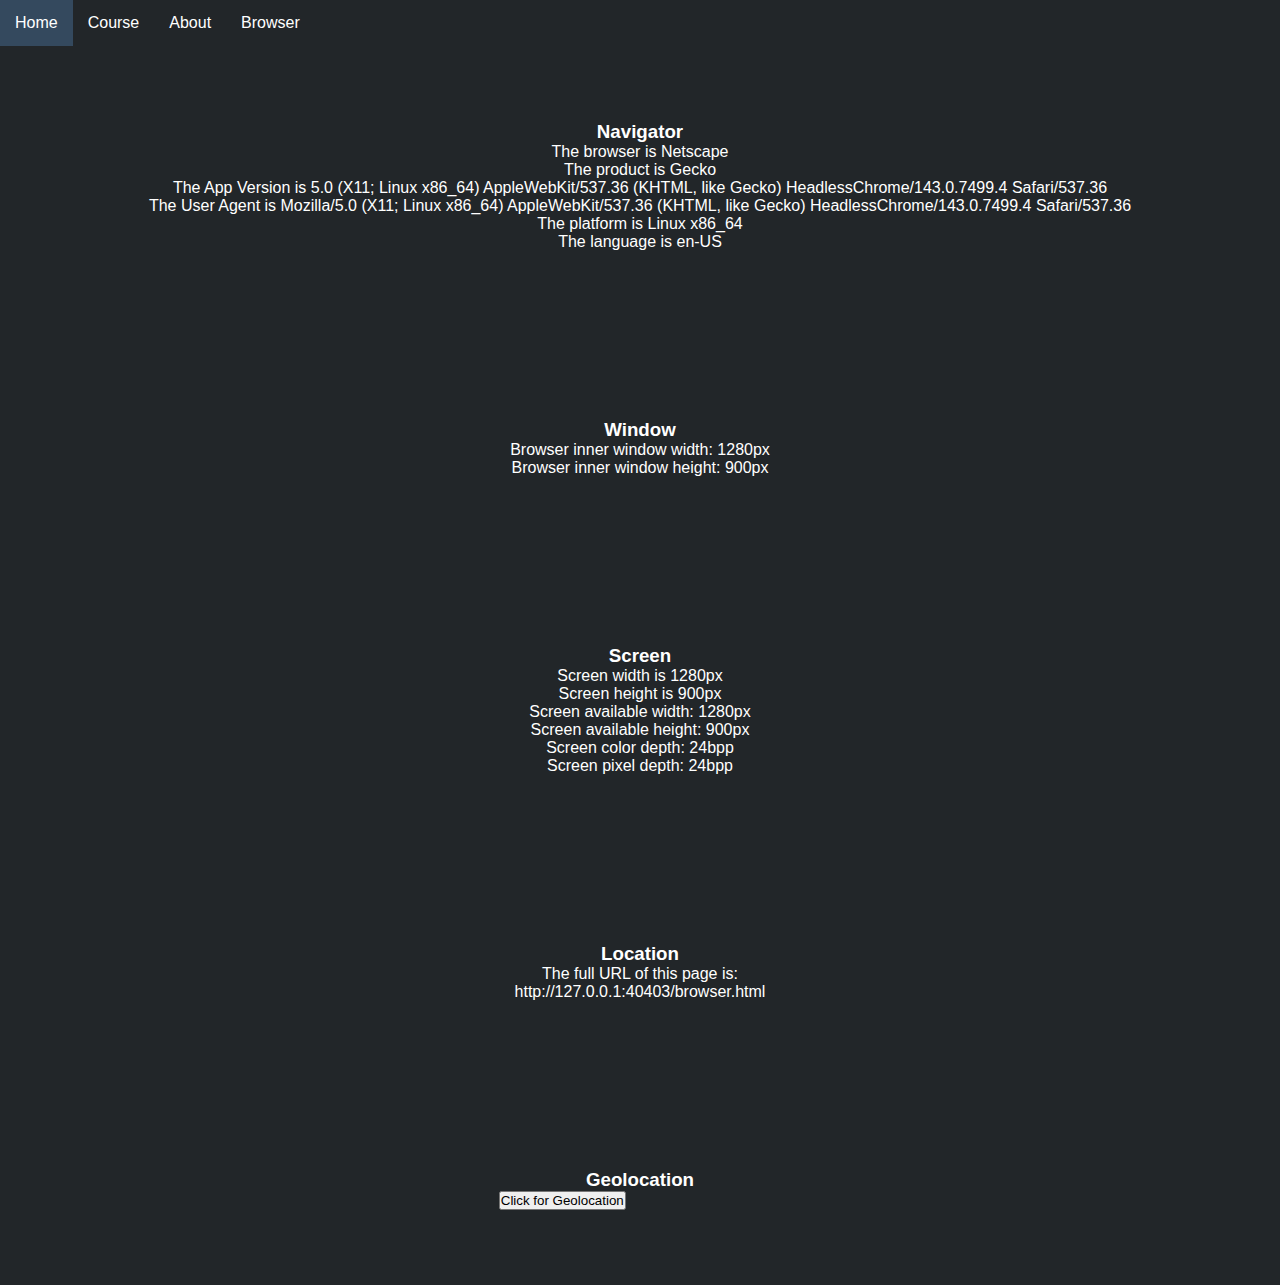
==== browser.html @ 55d37eee "Add files via upload" ====
<!-- # Queens College
# Internet and Web Technologies (CSCI 355)
# Winter 2024
# Assignment #5: "Basic Webpage"
# Adrian Medina
# Worked SOLO
 -->


<!DOCTYPE html>
<html lang="en">
<head>
    <meta charset="UTF-8">
    <title>Browser Information Page</title>
</head>
<body>
<script id="replace_with_navbar" src="navbar.js"></script>
<div class="buffer">
    <h3>Navigator</h3>
    <p id="Navigator"></p>
    <script>
        document.getElementById("Navigator").innerHTML =
        "The browser is " + navigator.appName;
     </script>


    <p id="Navigator2"></p>
    <script>
        document.getElementById("Navigator2").innerHTML =
        "The product is " + navigator.product;
     </script>


    <p id="Navigator3"></p>
    <script>
        document.getElementById("Navigator3").innerHTML =
        "The App Version is " + navigator.appVersion;
     </script>


    <p id="Navigator4"></p>
    <script>
        document.getElementById("Navigator4").innerHTML =
        "The User Agent is " + navigator.userAgent;
     </script>


    <p id="Navigator5"></p>
    <script>
        document.getElementById("Navigator5").innerHTML =
        "The platform is " + navigator.platform;
     </script>


        <p id="Navigator6"></p>
    <script>
        document.getElementById("Navigator6").innerHTML =
        "The language is " + navigator.language;
     </script>



</div>

<div class="buffer">
    <br>
    <h3>Window</h3>
    <p id="Window"></p>
    <script>
        document.getElementById("Window").innerHTML =
        "Browser inner window width: " + window.innerWidth + "px<br>" +
        "Browser inner window height: " + window.innerHeight + "px" ;
    </script>
</div>

<div class="buffer">
    <br>
    <h3>Screen</h3>
    <p id="Screen"></p>
    <script>
        document.getElementById("Screen").innerHTML =
        "Screen width is " + screen.width + "px<br>" +
        "Screen height is " + screen.height + "px<br>" +
        "Screen available width: " + screen.availWidth + "px<br>" +
        "Screen available height: " + screen.availHeight + "px<br>" +
        "Screen color depth: " + screen.colorDepth + "bpp<br>" +
        "Screen pixel depth: " + screen.pixelDepth + "bpp<br>";
    </script>
</div>

<div class="buffer">
    <br>
    <h3>Location</h3>
    <p id="Location"></p>
    <script>
        document.getElementById("Location").innerHTML =
        "The full URL of this page is:<br>" + window.location.href;
    </script>
</div>

<div class="buffer">
    <br>
    <h3>Geolocation</h3>
    <p id="GeoLocation"></p>

    <div class ="center">
        <button onclick="getLocation()">Click for Geolocation</button>
    </div>
    <script>
        const x = document.getElementById("GeoLocation");

        function getLocation() {
        if (navigator.geolocation) {
        navigator.geolocation.getCurrentPosition(showPosition);
        } else {
            x.innerHTML = "Geolocation is not supported by this browser.";
            }
        }

        function showPosition(position) {
        x.innerHTML = "Latitude: " + position.coords.latitude +
        "<br>Longitude: " + position.coords.longitude;
        }
</script>
</div>
</body>
</html>
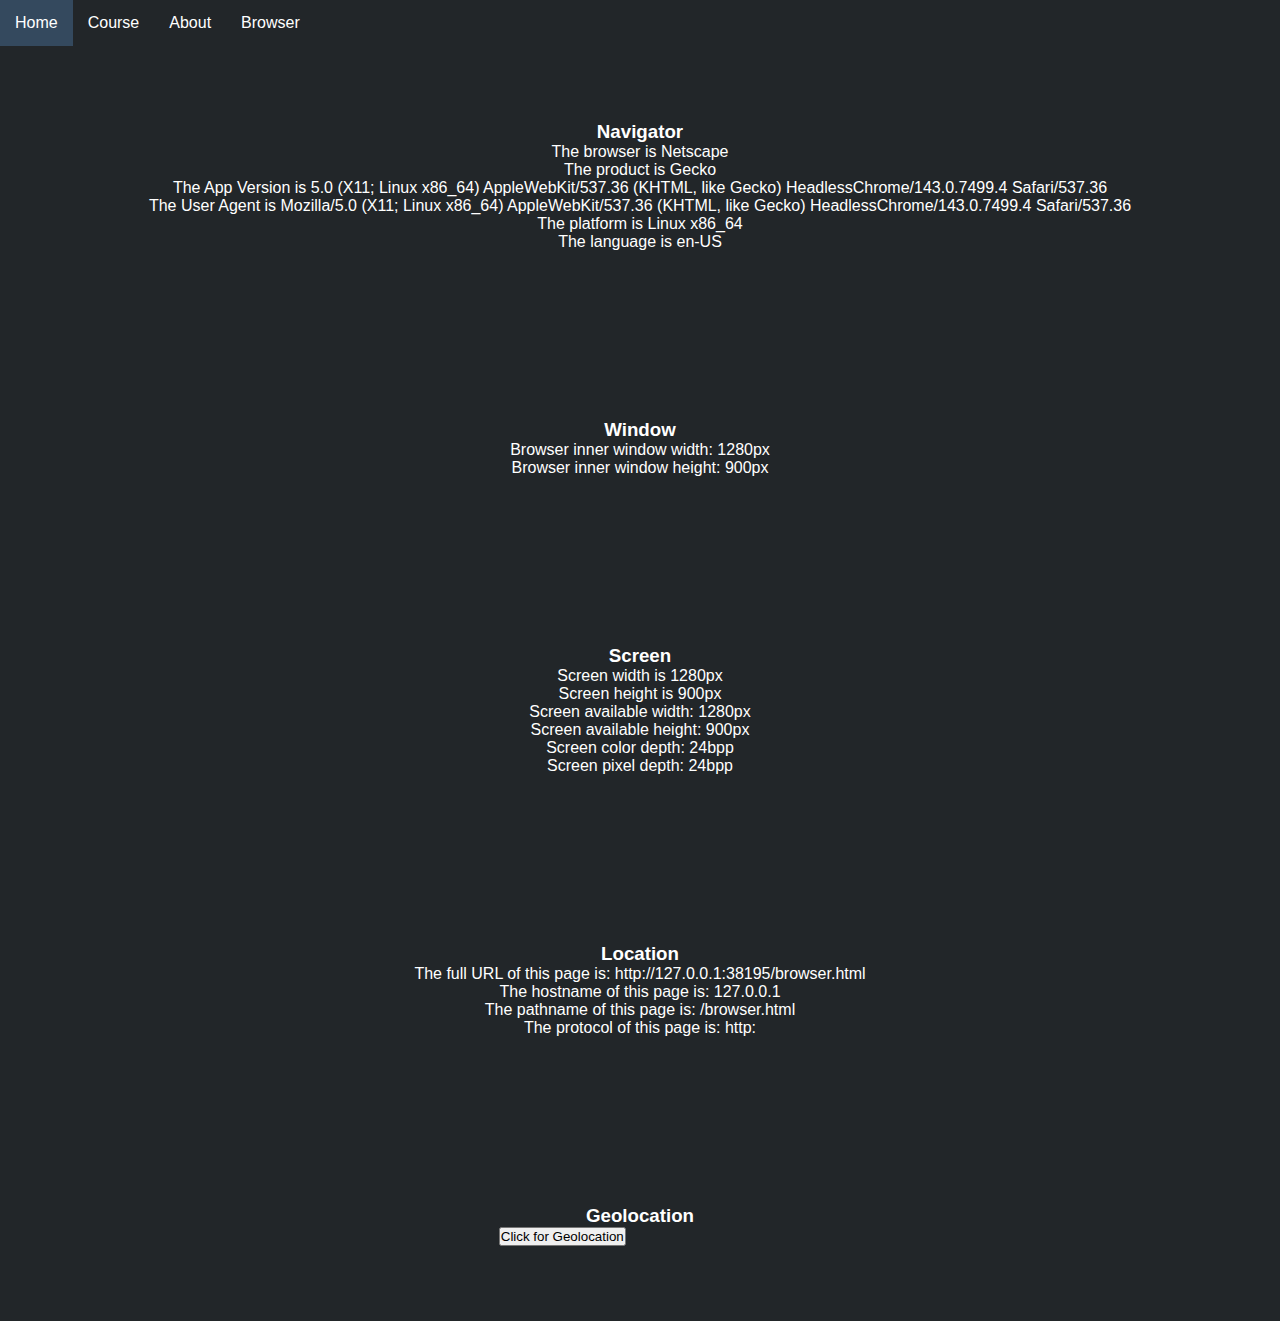
==== commit e6863ddd: "Add files via upload" ====
--- a/browser.html
+++ b/browser.html
@@ -94,7 +94,10 @@
     <p id="Location"></p>
     <script>
         document.getElementById("Location").innerHTML =
-        "The full URL of this page is:<br>" + window.location.href;
+        "The full URL of this page is: " + window.location.href + "<br>" +
+        "The hostname of this page is: " + window.location.hostname + "<br>" +
+        "The pathname of this page is: " + window.location.pathname + "<br>" +
+        "The protocol of this page is: " + window.location.protocol + "<br>";
     </script>
 </div>
 
